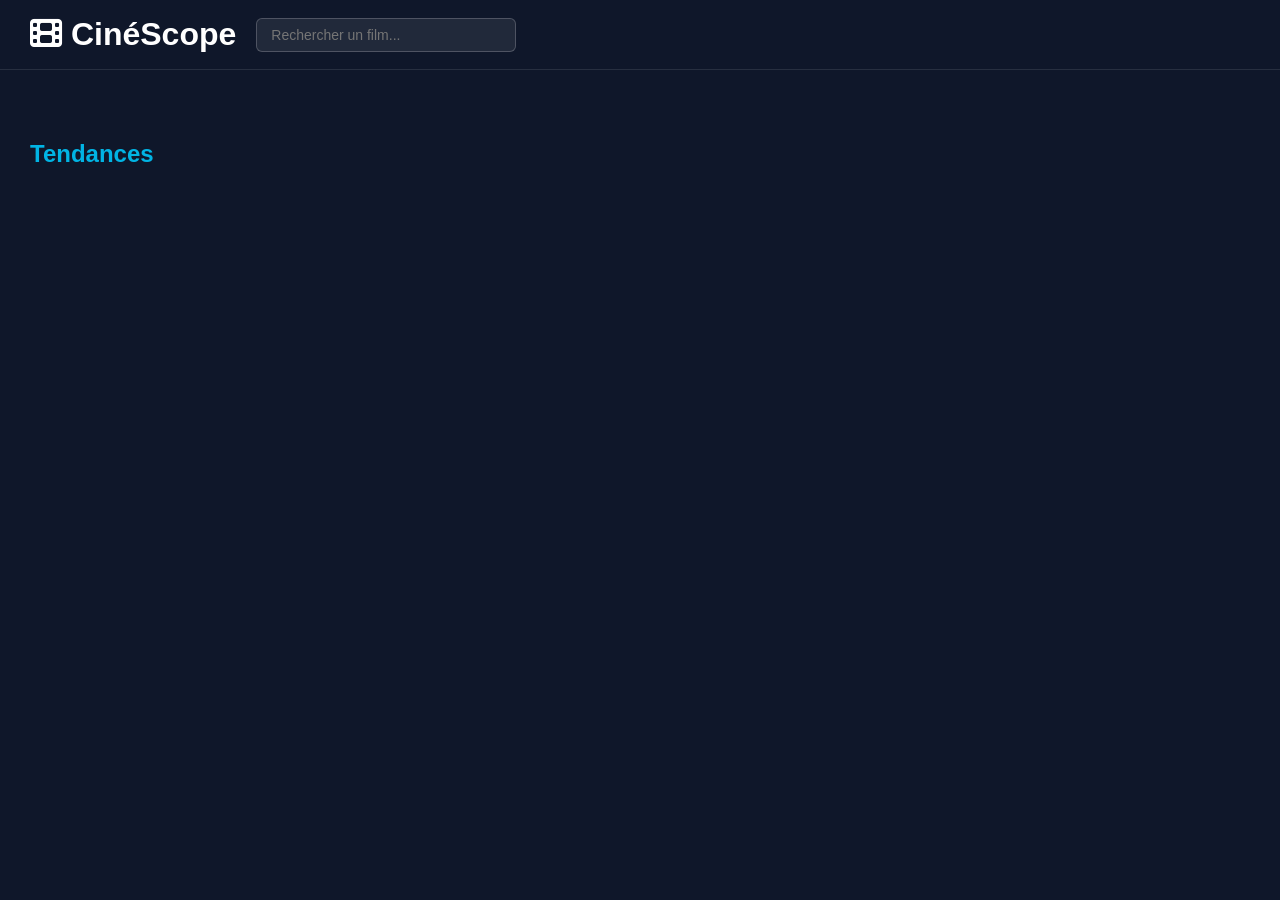
==== index.html @ deedae83 "ajout de la section tendances" ====
<!doctype html>
<html lang="fr">
  <head>
    <meta charset="UTF-8" />
    <meta name="viewport" content="width=device-width, initial-scale=1.0" />
    <title>CinéScope</title>
    <link rel="stylesheet" href="style.css" />
    <link rel="stylesheet" href="https://cdnjs.cloudflare.com/ajax/libs/font-awesome/6.5.0/css/all.min.css" />
  </head>
  <body>
    <header class="header">
      <h1><i class="fa-solid fa-film"></i> CinéScope</h1>
      <input type="text" id="search-input" placeholder="Rechercher un film..." />
    </header>
    <main class="container">
      <div id="search-results" class="grid"></div>
      <section id="discover-section">
        <div class="section-head">
          <h2>Tendances</h2>
        </div>
        <div id="movies-grid" class="grid"></div>
      </section>
    </main>
    <script src="js/api.js"></script>
    <script src="js/home.js"></script>
  </body>
</html>
---- style.css ----
* {
  box-sizing: border-box;
}

body {
  margin: 0;
  font-family: sans-serif;
  background: #0f172a;
  color: #fff;
}

.header {
  padding: 16px 30px;
  display: flex;
  align-items: center;
  gap: 20px;
  border-bottom: 1px solid rgba(255, 255, 255, 0.1);
}

.header h1 {
  margin: 0;
}

.header input {
  padding: 8px 14px;
  border-radius: 6px;
  border: 1px solid rgba(255, 255, 255, 0.2);
  background: rgba(255, 255, 255, 0.08);
  color: #fff;
  font-size: 14px;
  width: 260px;
}

.back-link {
  color: #fff;
  text-decoration: none;
  font-size: 15px;
}

.back-link:hover {
  color: #01b4e4;
}

.container {
  padding: 30px;
}

.section-head {
  display: flex;
  align-items: center;
  gap: 16px;
  margin-bottom: 20px;
}

.section-head h2 {
  margin: 0;
  color: #01b4e4;
}

select {
  padding: 6px 12px;
  border-radius: 6px;
  border: 1px solid rgba(255, 255, 255, 0.2);
  background: #1e293b;
  color: #fff;
  cursor: pointer;
}

.grid {
  display: grid;
  grid-template-columns: repeat(auto-fill, minmax(160px, 1fr));
  gap: 20px;
  margin-bottom: 40px;
}

.card {
  background: #1e293b;
  border-radius: 10px;
  overflow: hidden;
  position: relative;
  text-decoration: none;
  color: #fff;
  display: block;
  transition: transform 0.2s;
}

.card:hover {
  transform: translateY(-5px);
}

.card img {
  width: 100%;
  aspect-ratio: 2/3;
  object-fit: cover;
  display: block;
}

.card-body {
  padding: 10px;
}

.card-body h3 {
  margin: 0;
  font-size: 14px;
  white-space: nowrap;
  overflow: hidden;
  text-overflow: ellipsis;
}

.card-body p {
  margin: 4px 0 0;
  font-size: 12px;
  color: rgba(255, 255, 255, 0.5);
}

.badge {
  position: absolute;
  top: 8px;
  right: 8px;
  background: #032541;
  color: #01b4e4;
  border-radius: 999px;
  padding: 3px 8px;
  font-size: 11px;
  font-weight: bold;
}

.detail-hero {
  display: flex;
  gap: 40px;
  flex-wrap: wrap;
  margin-bottom: 40px;
}

.detail-poster {
  width: 260px;
  border-radius: 10px;
}

.detail-info h1 {
  margin: 0 0 8px;
}

.detail-info .detail-date {
  color: rgba(255, 255, 255, 0.5);
}

.detail-info .detail-note {
  color: #01b4e4;
  font-weight: bold;
}

.detail-info .detail-overview {
  line-height: 1.7;
  color: rgba(255, 255, 255, 0.8);
}

.genres {
  display: flex;
  flex-wrap: wrap;
  gap: 8px;
  margin: 12px 0;
}

.genre-tag {
  border: 1px solid #01b4e4;
  border-radius: 999px;
  padding: 3px 12px;
  font-size: 12px;
  color: #01b4e4;
}

.cast h2 {
  color: #01b4e4;
  margin-bottom: 20px;
}

.cast-grid {
  display: grid;
  grid-template-columns: repeat(auto-fill, minmax(110px, 1fr));
  gap: 16px;
}

.actor-card {
  text-align: center;
}

.actor-card img {
  width: 100%;
  aspect-ratio: 2/3;
  object-fit: cover;
  border-radius: 8px;
  margin-bottom: 6px;
}

.actor-card p {
  margin: 0;
  font-size: 13px;
  font-weight: bold;
}

.actor-card small {
  color: rgba(255, 255, 255, 0.5);
  font-size: 11px;
}

@media (max-width: 600px) {
  .container {
    padding: 16px;
  }

  .detail-poster {
    width: 100%;
  }
}
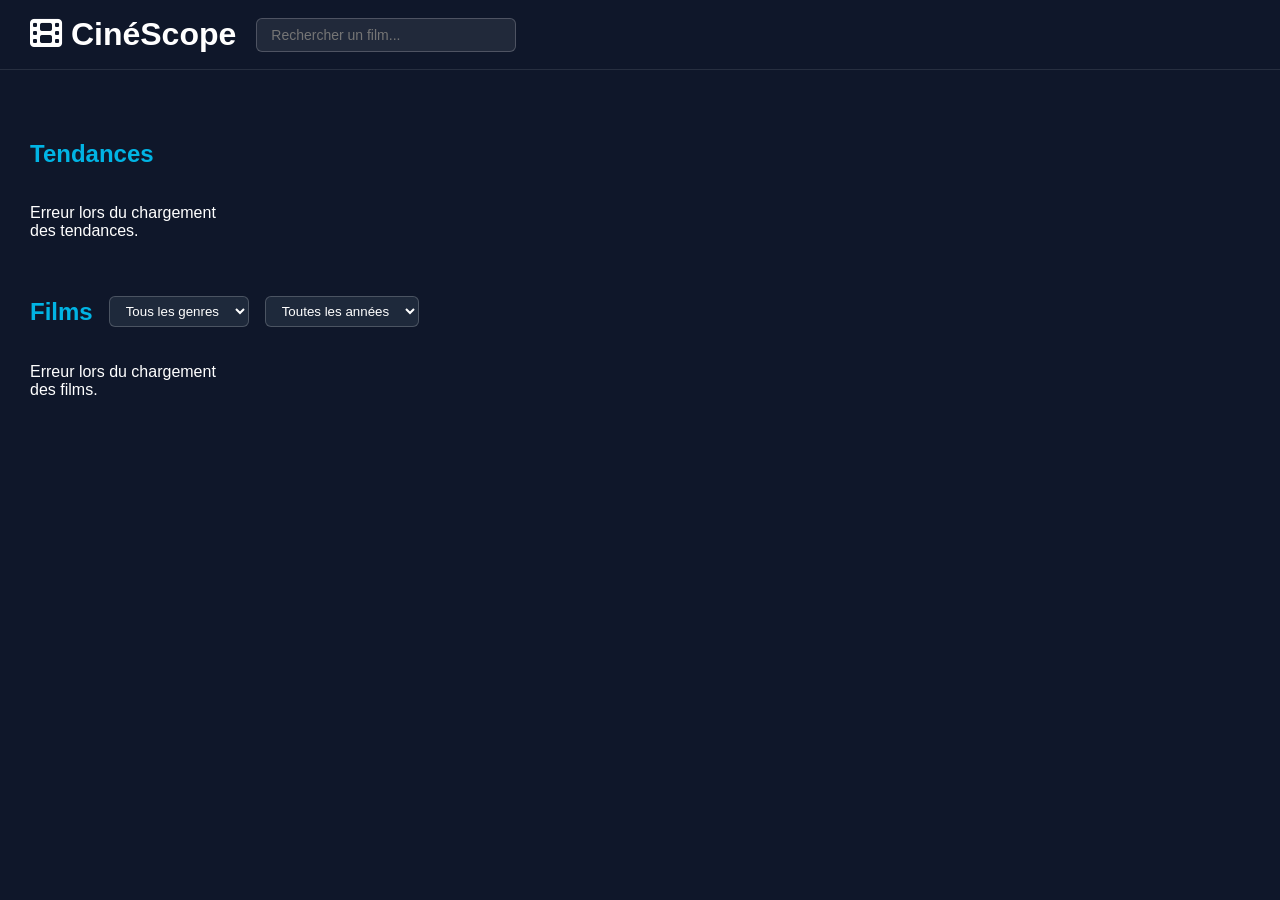
==== commit 8ca10797: "ajout du filtre par année et de la section films + mise à jour du ReadMe" ====
--- a/index.html
+++ b/index.html
@@ -20,6 +20,18 @@
         </div>
         <div id="movies-grid" class="grid"></div>
       </section>
+      <section id="films-section">
+        <div class="section-head">
+          <h2>Films</h2>
+          <select id="films-genre">
+            <option value="">Tous les genres</option>
+          </select>
+          <select id="films-year">
+            <option value="">Toutes les années</option>
+          </select>
+        </div>
+        <div id="films-grid" class="grid"></div>
+      </section>
     </main>
     <script src="js/api.js"></script>
     <script src="js/home.js"></script>
--- a/style.css
+++ b/style.css
@@ -1,215 +1,231 @@
 * {
-  box-sizing: border-box;
+    box-sizing: border-box;
 }
 
 body {
-  margin: 0;
-  font-family: sans-serif;
-  background: #0f172a;
-  color: #fff;
+    margin: 0;
+    font-family: sans-serif;
+    background: #0f172a;
+    color: #fff;
 }
 
 .header {
-  padding: 16px 30px;
-  display: flex;
-  align-items: center;
-  gap: 20px;
-  border-bottom: 1px solid rgba(255, 255, 255, 0.1);
-}
-
-.header h1 {
-  margin: 0;
-}
-
-.header input {
-  padding: 8px 14px;
-  border-radius: 6px;
-  border: 1px solid rgba(255, 255, 255, 0.2);
-  background: rgba(255, 255, 255, 0.08);
-  color: #fff;
-  font-size: 14px;
-  width: 260px;
+    padding: 16px 30px;
+    display: flex;
+    align-items: center;
+    gap: 20px;
+    border-bottom: 1px solid rgba(255, 255, 255, 0.1);
+
+    & h1 {
+        margin: 0;
+    }
+
+    & input {
+        padding: 8px 14px;
+        border-radius: 6px;
+        border: 1px solid rgba(255, 255, 255, 0.2);
+        background: rgba(255, 255, 255, 0.08);
+        color: #fff;
+        font-size: 14px;
+        width: 260px;
+    }
 }
 
 .back-link {
-  color: #fff;
-  text-decoration: none;
-  font-size: 15px;
-}
-
-.back-link:hover {
-  color: #01b4e4;
+    color: #fff;
+    text-decoration: none;
+    font-size: 15px;
+
+    &:hover {
+        color: #01b4e4;
+    }
 }
 
 .container {
-  padding: 30px;
+    padding: 30px;
 }
 
 .section-head {
-  display: flex;
-  align-items: center;
-  gap: 16px;
-  margin-bottom: 20px;
-}
-
-.section-head h2 {
-  margin: 0;
-  color: #01b4e4;
+    display: flex;
+    align-items: center;
+    gap: 16px;
+    margin-bottom: 20px;
+
+    & h2 {
+        margin: 0;
+        color: #01b4e4;
+    }
 }
 
 select {
-  padding: 6px 12px;
-  border-radius: 6px;
-  border: 1px solid rgba(255, 255, 255, 0.2);
-  background: #1e293b;
-  color: #fff;
-  cursor: pointer;
+    padding: 6px 12px;
+    border-radius: 6px;
+    border: 1px solid rgba(255, 255, 255, 0.2);
+    background: #1e293b;
+    color: #fff;
+    cursor: pointer;
 }
 
 .grid {
-  display: grid;
-  grid-template-columns: repeat(auto-fill, minmax(160px, 1fr));
-  gap: 20px;
-  margin-bottom: 40px;
+    display: grid;
+    grid-template-columns: repeat(auto-fill, minmax(160px, 1fr));
+    gap: 20px;
+    margin-bottom: 40px;
+}
+
+@keyframes fadeInUp {
+    from {
+        opacity: 0;
+        transform: translateY(20px);
+    }
+    to {
+        opacity: 1;
+        transform: translateY(0);
+    }
 }
 
 .card {
-  background: #1e293b;
-  border-radius: 10px;
-  overflow: hidden;
-  position: relative;
-  text-decoration: none;
-  color: #fff;
-  display: block;
-  transition: transform 0.2s;
-}
-
-.card:hover {
-  transform: translateY(-5px);
-}
-
-.card img {
-  width: 100%;
-  aspect-ratio: 2/3;
-  object-fit: cover;
-  display: block;
-}
-
-.card-body {
-  padding: 10px;
-}
-
-.card-body h3 {
-  margin: 0;
-  font-size: 14px;
-  white-space: nowrap;
-  overflow: hidden;
-  text-overflow: ellipsis;
-}
-
-.card-body p {
-  margin: 4px 0 0;
-  font-size: 12px;
-  color: rgba(255, 255, 255, 0.5);
+    background: #1e293b;
+    border-radius: 10px;
+    overflow: hidden;
+    position: relative;
+    text-decoration: none;
+    color: #fff;
+    display: block;
+    transition: transform 0.2s;
+    animation: fadeInUp 0.4s ease both;
+
+    &:hover {
+        transform: translateY(-5px);
+    }
+
+    & img {
+        width: 100%;
+        aspect-ratio: 2/3;
+        object-fit: cover;
+        display: block;
+    }
+
+    & .card-body {
+        padding: 10px;
+
+        & h3 {
+            margin: 0;
+            font-size: 14px;
+            white-space: nowrap;
+            overflow: hidden;
+            text-overflow: ellipsis;
+        }
+
+        & p {
+            margin: 4px 0 0;
+            font-size: 12px;
+            color: rgba(255, 255, 255, 0.5);
+        }
+    }
 }
 
 .badge {
-  position: absolute;
-  top: 8px;
-  right: 8px;
-  background: #032541;
-  color: #01b4e4;
-  border-radius: 999px;
-  padding: 3px 8px;
-  font-size: 11px;
-  font-weight: bold;
+    position: absolute;
+    top: 8px;
+    right: 8px;
+    background: #032541;
+    color: #01b4e4;
+    border-radius: 999px;
+    padding: 3px 8px;
+    font-size: 11px;
+    font-weight: bold;
 }
 
 .detail-hero {
-  display: flex;
-  gap: 40px;
-  flex-wrap: wrap;
-  margin-bottom: 40px;
+    display: flex;
+    gap: 40px;
+    flex-wrap: wrap;
+    margin-bottom: 40px;
 }
 
 .detail-poster {
-  width: 260px;
-  border-radius: 10px;
-}
-
-.detail-info h1 {
-  margin: 0 0 8px;
-}
-
-.detail-info .detail-date {
-  color: rgba(255, 255, 255, 0.5);
-}
-
-.detail-info .detail-note {
-  color: #01b4e4;
-  font-weight: bold;
-}
-
-.detail-info .detail-overview {
-  line-height: 1.7;
-  color: rgba(255, 255, 255, 0.8);
+    width: 260px;
+    border-radius: 10px;
+}
+
+.detail-info {
+    & h1 {
+        margin: 0 0 8px;
+    }
+
+    & .detail-date {
+        color: rgba(255, 255, 255, 0.5);
+    }
+
+    & .detail-note {
+        color: #01b4e4;
+        font-weight: bold;
+    }
+
+    & .detail-overview {
+        line-height: 1.7;
+        color: rgba(255, 255, 255, 0.8);
+    }
 }
 
 .genres {
-  display: flex;
-  flex-wrap: wrap;
-  gap: 8px;
-  margin: 12px 0;
+    display: flex;
+    flex-wrap: wrap;
+    gap: 8px;
+    margin: 12px 0;
 }
 
 .genre-tag {
-  border: 1px solid #01b4e4;
-  border-radius: 999px;
-  padding: 3px 12px;
-  font-size: 12px;
-  color: #01b4e4;
-}
-
-.cast h2 {
-  color: #01b4e4;
-  margin-bottom: 20px;
-}
-
-.cast-grid {
-  display: grid;
-  grid-template-columns: repeat(auto-fill, minmax(110px, 1fr));
-  gap: 16px;
+    border: 1px solid #01b4e4;
+    border-radius: 999px;
+    padding: 3px 12px;
+    font-size: 12px;
+    color: #01b4e4;
+}
+
+.cast {
+    & h2 {
+        color: #01b4e4;
+        margin-bottom: 20px;
+    }
+
+    & .cast-grid {
+        display: grid;
+        grid-template-columns: repeat(auto-fill, minmax(110px, 1fr));
+        gap: 16px;
+    }
 }
 
 .actor-card {
-  text-align: center;
-}
-
-.actor-card img {
-  width: 100%;
-  aspect-ratio: 2/3;
-  object-fit: cover;
-  border-radius: 8px;
-  margin-bottom: 6px;
-}
-
-.actor-card p {
-  margin: 0;
-  font-size: 13px;
-  font-weight: bold;
-}
-
-.actor-card small {
-  color: rgba(255, 255, 255, 0.5);
-  font-size: 11px;
+    text-align: center;
+
+    & img {
+        width: 100%;
+        aspect-ratio: 2/3;
+        object-fit: cover;
+        border-radius: 8px;
+        margin-bottom: 6px;
+    }
+
+    & p {
+        margin: 0;
+        font-size: 13px;
+        font-weight: bold;
+    }
+
+    & small {
+        color: rgba(255, 255, 255, 0.5);
+        font-size: 11px;
+    }
 }
 
 @media (max-width: 600px) {
-  .container {
-    padding: 16px;
-  }
-
-  .detail-poster {
-    width: 100%;
-  }
-}
+    .container {
+        padding: 16px;
+    }
+
+    .detail-poster {
+        width: 100%;
+    }
+}
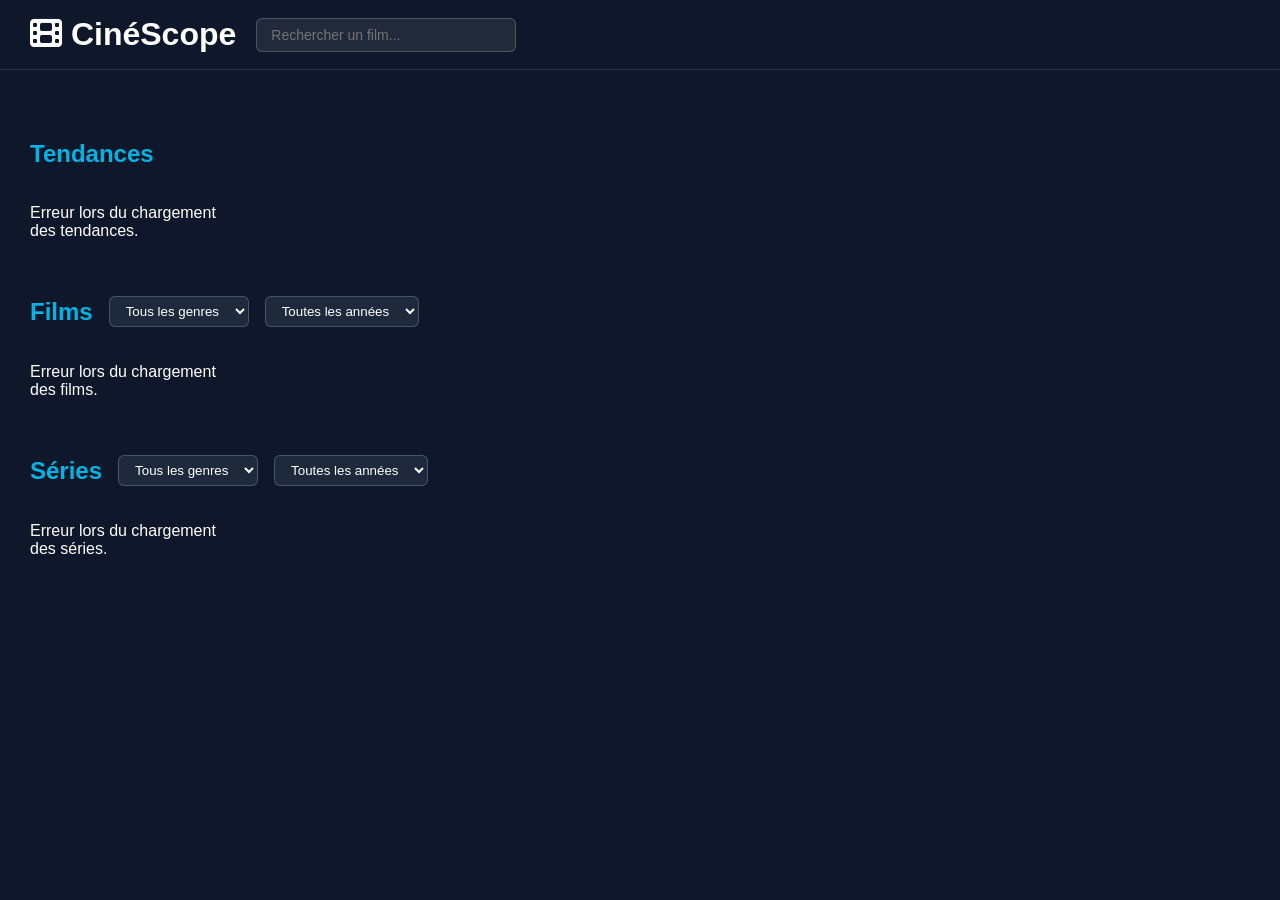
==== commit 69159a1c: "ajout de la section séries avec filtres genre et année + mise à jour du ReadMe" ====
--- a/index.html
+++ b/index.html
@@ -3,17 +3,18 @@
   <head>
     <meta charset="UTF-8" />
     <meta name="viewport" content="width=device-width, initial-scale=1.0" />
+    <meta name="description" content="CinéScope - Découvrez les films tendances et explorez le catalogue par genre et par année." />
     <title>CinéScope</title>
     <link rel="stylesheet" href="style.css" />
     <link rel="stylesheet" href="https://cdnjs.cloudflare.com/ajax/libs/font-awesome/6.5.0/css/all.min.css" />
   </head>
   <body>
     <header class="header">
-      <h1><i class="fa-solid fa-film"></i> CinéScope</h1>
-      <input type="text" id="search-input" placeholder="Rechercher un film..." />
+      <h1><i class="fa-solid fa-film" aria-hidden="true"></i> CinéScope</h1>
+      <input type="text" id="search-input" placeholder="Rechercher un film..." aria-label="Rechercher un film" />
     </header>
     <main class="container">
-      <div id="search-results" class="grid"></div>
+      <div id="search-results" class="grid" aria-live="polite"></div>
       <section id="discover-section">
         <div class="section-head">
           <h2>Tendances</h2>
@@ -23,15 +24,31 @@
       <section id="films-section">
         <div class="section-head">
           <h2>Films</h2>
+          <label for="films-genre" class="sr-only">Genre</label>
           <select id="films-genre">
             <option value="">Tous les genres</option>
           </select>
+          <label for="films-year" class="sr-only">Année</label>
           <select id="films-year">
             <option value="">Toutes les années</option>
           </select>
         </div>
         <div id="films-grid" class="grid"></div>
       </section>
+      <section id="series-section">
+        <div class="section-head">
+          <h2>Séries</h2>
+          <label for="series-genre" class="sr-only">Genre</label>
+          <select id="series-genre">
+            <option value="">Tous les genres</option>
+          </select>
+          <label for="series-year" class="sr-only">Année</label>
+          <select id="series-year">
+            <option value="">Toutes les années</option>
+          </select>
+        </div>
+        <div id="series-grid" class="grid"></div>
+      </section>
     </main>
     <script src="js/api.js"></script>
     <script src="js/home.js"></script>
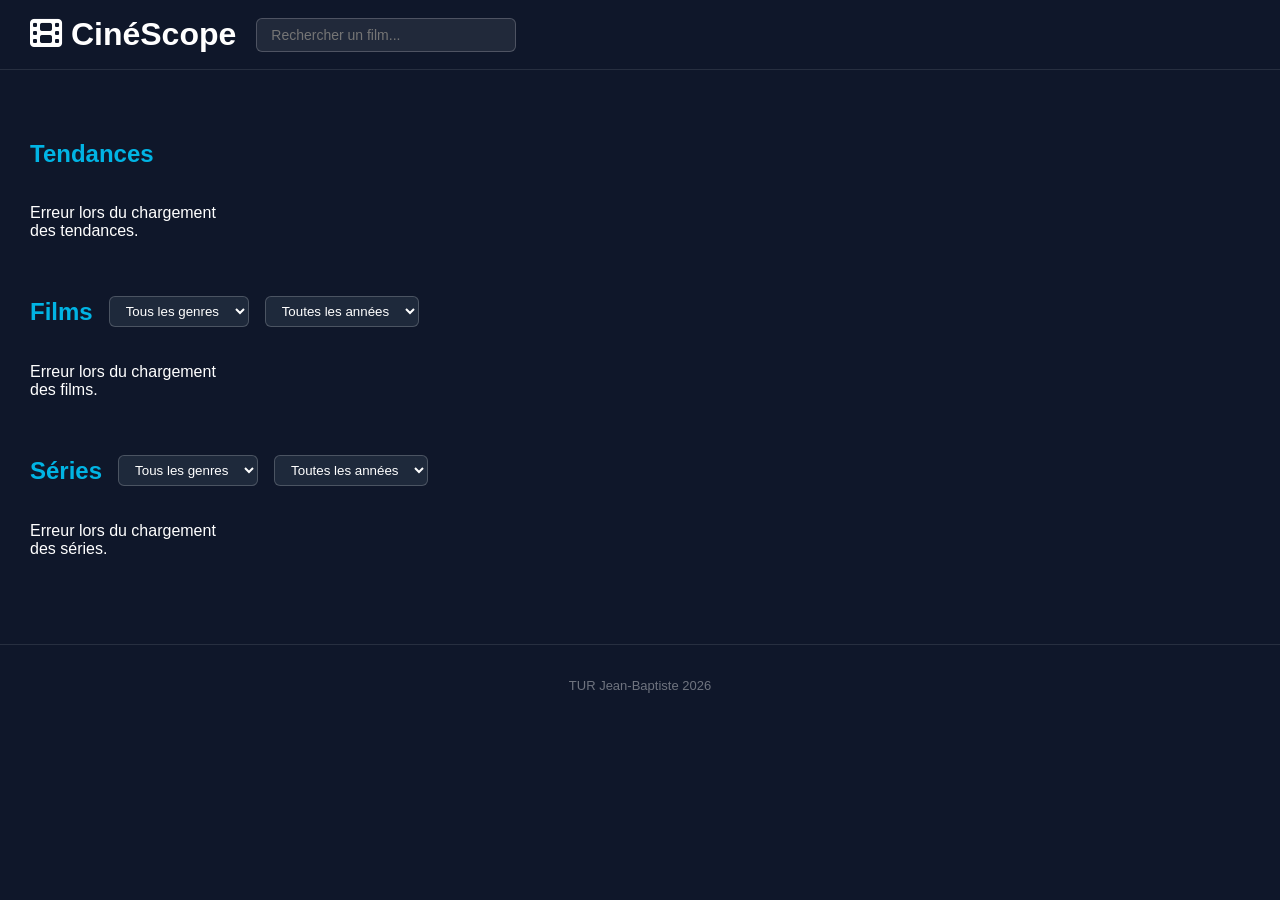
==== commit e3e7b07f: "ajout d'un footer avec année dynamique + résolution d'un double dans le css" ====
--- a/index.html
+++ b/index.html
@@ -1,26 +1,32 @@
 <!doctype html>
 <html lang="fr">
   <head>
-    <meta charset="UTF-8" />
-    <meta name="viewport" content="width=device-width, initial-scale=1.0" />
-    <meta name="description" content="CinéScope - Découvrez les films tendances et explorez le catalogue par genre et par année." />
+    <meta charset="UTF-8">
+    <meta name="viewport" content="width=device-width, initial-scale=1.0">
+    <meta name="description" content="CinéScope - Découvrez les films tendances et explorez le catalogue par genre et par année.">
     <title>CinéScope</title>
-    <link rel="stylesheet" href="style.css" />
-    <link rel="stylesheet" href="https://cdnjs.cloudflare.com/ajax/libs/font-awesome/6.5.0/css/all.min.css" />
+    <link rel="stylesheet" href="style.css">
+    <link rel="stylesheet" href="https://cdnjs.cloudflare.com/ajax/libs/font-awesome/6.5.0/css/all.min.css">
   </head>
   <body>
     <header class="header">
       <h1><i class="fa-solid fa-film" aria-hidden="true"></i> CinéScope</h1>
-      <input type="text" id="search-input" placeholder="Rechercher un film..." aria-label="Rechercher un film" />
+      <!-- recherche -->
+      <input type="text" id="search-input" placeholder="Rechercher un film..." aria-label="Rechercher un film">
     </header>
     <main class="container">
+      <!-- résultats de recherche -->
       <div id="search-results" class="grid" aria-live="polite"></div>
+
+      <!-- tendances -->
       <section id="discover-section">
         <div class="section-head">
           <h2>Tendances</h2>
         </div>
         <div id="movies-grid" class="grid"></div>
       </section>
+
+      <!-- films + filtres -->
       <section id="films-section">
         <div class="section-head">
           <h2>Films</h2>
@@ -35,6 +41,8 @@
         </div>
         <div id="films-grid" class="grid"></div>
       </section>
+
+      <!-- séries + filtres -->
       <section id="series-section">
         <div class="section-head">
           <h2>Séries</h2>
@@ -50,7 +58,14 @@
         <div id="series-grid" class="grid"></div>
       </section>
     </main>
+    <script src="js/config.js"></script>
     <script src="js/api.js"></script>
     <script src="js/home.js"></script>
+    <footer class="footer">
+    <p>TUR Jean-Baptiste <span id="year"></span></p>
+    </footer>
+    <script>
+      document.getElementById("year").textContent = new Date().getFullYear();
+    </script>
   </body>
 </html>
--- a/style.css
+++ b/style.css
@@ -1,231 +1,298 @@
 * {
-    box-sizing: border-box;
+  box-sizing: border-box;
 }
 
 body {
-    margin: 0;
-    font-family: sans-serif;
-    background: #0f172a;
-    color: #fff;
-}
-
+  margin: 0;
+  font-family: sans-serif;
+  background: #0f172a;
+  color: #fff;
+}
+
+/* ---- header ---- */
 .header {
-    padding: 16px 30px;
-    display: flex;
-    align-items: center;
+  padding: 16px 30px;
+  display: flex;
+  align-items: center;
+  gap: 20px;
+  border-bottom: 1px solid rgba(255, 255, 255, 0.1);
+}
+
+.header h1 {
+  margin: 0;
+}
+
+.header input {
+  padding: 8px 14px;
+  border-radius: 6px;
+  border: 1px solid rgba(255, 255, 255, 0.2);
+  background: rgba(255, 255, 255, 0.08);
+  color: #fff;
+  font-size: 14px;
+  width: 260px;
+}
+
+.back-link {
+  color: #fff;
+  text-decoration: none;
+  font-size: 15px;
+}
+
+.back-link:hover {
+  color: #01b4e4;
+}
+
+/* ---- layout ---- */
+.container {
+  padding: 30px;
+}
+
+.section-head {
+  display: flex;
+  align-items: center;
+  gap: 16px;
+  margin-bottom: 20px;
+}
+
+.section-head h2 {
+  margin: 0;
+  color: #01b4e4;
+}
+
+select {
+  padding: 6px 12px;
+  border-radius: 6px;
+  border: 1px solid rgba(255, 255, 255, 0.2);
+  background: #1e293b;
+  color: #fff;
+  cursor: pointer;
+}
+
+/* grille responsive automatique */
+.grid {
+  display: grid;
+  grid-template-columns: repeat(auto-fill, minmax(160px, 1fr));
+  gap: 20px;
+  margin-bottom: 40px;
+}
+
+/* ---- animation ---- */
+@keyframes fadeInUp {
+  from {
+    opacity: 0; /* invisible au départ */
+    transform: translateY(20px); /* décalé 20px vers le bas */
+  }
+  to {
+    opacity: 1; /* complètement visible */
+    transform: translateY(0); /* position normale */
+  }
+}
+
+/* ---- carte ---- */
+.card {
+  background: #1e293b;
+  border-radius: 10px;
+  overflow: hidden;
+  position: relative;
+  text-decoration: none;
+  color: #fff;
+  display: block;
+  transition: transform 0.2s;
+  /* durée : 0.4s | ease : progressif | both : applique dès le départ */
+  animation: fadeInUp 0.4s ease both;
+}
+
+.card:hover {
+  transform: translateY(-5px);
+}
+
+.card img {
+  width: 100%;
+  aspect-ratio: 2/3;
+  object-fit: cover;
+  display: block;
+}
+
+.card-body {
+  padding: 10px;
+}
+
+.card-body h3 {
+  margin: 0;
+  font-size: 14px;
+  white-space: nowrap;
+  overflow: hidden;
+  text-overflow: ellipsis;
+}
+
+.card-body p {
+  margin: 4px 0 0;
+  font-size: 12px;
+  color: rgba(255, 255, 255, 0.5);
+}
+
+/* note en badge absolu */
+.badge {
+  position: absolute;
+  top: 8px;
+  right: 8px;
+  background: #032541;
+  color: #01b4e4;
+  border-radius: 999px;
+  padding: 3px 8px;
+  font-size: 11px;
+  font-weight: bold;
+}
+
+/* ---- page détail ---- */
+.detail-hero {
+  display: flex;
+  gap: 40px;
+  flex-wrap: wrap;
+  margin-bottom: 40px;
+}
+
+.detail-poster {
+  width: 260px;
+  border-radius: 10px;
+}
+
+.detail-info h1 {
+  margin: 0 0 8px;
+}
+
+.detail-info .detail-date {
+  color: rgba(255, 255, 255, 0.5);
+}
+
+.detail-info .detail-note {
+  color: #01b4e4;
+  font-weight: bold;
+}
+
+.detail-info .detail-overview {
+  line-height: 1.7;
+  color: rgba(255, 255, 255, 0.8);
+}
+
+.genres {
+  display: flex;
+  flex-wrap: wrap;
+  gap: 8px;
+  margin: 12px 0;
+}
+
+.genre-tag {
+  border: 1px solid #01b4e4;
+  border-radius: 999px;
+  padding: 3px 12px;
+  font-size: 12px;
+  color: #01b4e4;
+}
+
+/* ---- casting ---- */
+.cast h2 {
+  color: #01b4e4;
+  margin-bottom: 20px;
+}
+
+.cast-grid {
+  display: grid;
+  grid-template-columns: repeat(auto-fill, minmax(110px, 1fr));
+  gap: 16px;
+}
+
+.actor-card {
+  text-align: center;
+}
+
+.actor-card img {
+  width: 100%;
+  aspect-ratio: 2/3;
+  object-fit: cover;
+  border-radius: 8px;
+  margin-bottom: 6px;
+}
+
+.actor-card p {
+  margin: 0;
+  font-size: 13px;
+  font-weight: bold;
+}
+
+.actor-card small {
+  color: rgba(255, 255, 255, 0.5);
+  font-size: 11px;
+}
+
+/* label accessible masqué visuellement */
+.sr-only {
+  position: absolute;
+  width: 1px;
+  height: 1px;
+  overflow: hidden;
+  clip: rect(0, 0, 0, 0);
+  white-space: nowrap;
+}
+
+/* ---- footer ---- */
+.footer {
+  text-align: center;
+  padding: 20px;
+  color: rgba(255, 255, 255, 0.4);
+  font-size: 13px;
+  border-top: 1px solid rgba(255, 255, 255, 0.1);
+}
+
+/* ---- responsive ---- */
+
+/* tablette */
+@media (max-width: 768px) {
+  .header {
+    flex-direction: column;
+    align-items: flex-start;
+    padding: 16px 20px;
+  }
+
+  .header input {
+    width: 100%;
+  }
+
+  .section-head {
+    flex-direction: column;
+    align-items: flex-start;
+  }
+
+  .section-head select {
+    width: 100%;
+  }
+
+  .grid {
+    grid-template-columns: repeat(auto-fill, minmax(130px, 1fr));
+    gap: 14px;
+  }
+}
+
+/* mobile */
+@media (max-width: 480px) {
+  .container {
+    padding: 16px;
+  }
+
+  .grid {
+    grid-template-columns: repeat(auto-fill, minmax(100px, 1fr));
+    gap: 10px;
+  }
+
+  .detail-poster {
+    width: 100%;
+  }
+
+  .detail-hero {
     gap: 20px;
-    border-bottom: 1px solid rgba(255, 255, 255, 0.1);
-
-    & h1 {
-        margin: 0;
-    }
-
-    & input {
-        padding: 8px 14px;
-        border-radius: 6px;
-        border: 1px solid rgba(255, 255, 255, 0.2);
-        background: rgba(255, 255, 255, 0.08);
-        color: #fff;
-        font-size: 14px;
-        width: 260px;
-    }
-}
-
-.back-link {
-    color: #fff;
-    text-decoration: none;
-    font-size: 15px;
-
-    &:hover {
-        color: #01b4e4;
-    }
-}
-
-.container {
-    padding: 30px;
-}
-
-.section-head {
-    display: flex;
-    align-items: center;
-    gap: 16px;
-    margin-bottom: 20px;
-
-    & h2 {
-        margin: 0;
-        color: #01b4e4;
-    }
-}
-
-select {
-    padding: 6px 12px;
-    border-radius: 6px;
-    border: 1px solid rgba(255, 255, 255, 0.2);
-    background: #1e293b;
-    color: #fff;
-    cursor: pointer;
-}
-
-.grid {
-    display: grid;
-    grid-template-columns: repeat(auto-fill, minmax(160px, 1fr));
-    gap: 20px;
-    margin-bottom: 40px;
-}
-
-@keyframes fadeInUp {
-    from {
-        opacity: 0;
-        transform: translateY(20px);
-    }
-    to {
-        opacity: 1;
-        transform: translateY(0);
-    }
-}
-
-.card {
-    background: #1e293b;
-    border-radius: 10px;
-    overflow: hidden;
-    position: relative;
-    text-decoration: none;
-    color: #fff;
-    display: block;
-    transition: transform 0.2s;
-    animation: fadeInUp 0.4s ease both;
-
-    &:hover {
-        transform: translateY(-5px);
-    }
-
-    & img {
-        width: 100%;
-        aspect-ratio: 2/3;
-        object-fit: cover;
-        display: block;
-    }
-
-    & .card-body {
-        padding: 10px;
-
-        & h3 {
-            margin: 0;
-            font-size: 14px;
-            white-space: nowrap;
-            overflow: hidden;
-            text-overflow: ellipsis;
-        }
-
-        & p {
-            margin: 4px 0 0;
-            font-size: 12px;
-            color: rgba(255, 255, 255, 0.5);
-        }
-    }
-}
-
-.badge {
-    position: absolute;
-    top: 8px;
-    right: 8px;
-    background: #032541;
-    color: #01b4e4;
-    border-radius: 999px;
-    padding: 3px 8px;
-    font-size: 11px;
-    font-weight: bold;
-}
-
-.detail-hero {
-    display: flex;
-    gap: 40px;
-    flex-wrap: wrap;
-    margin-bottom: 40px;
-}
-
-.detail-poster {
-    width: 260px;
-    border-radius: 10px;
-}
-
-.detail-info {
-    & h1 {
-        margin: 0 0 8px;
-    }
-
-    & .detail-date {
-        color: rgba(255, 255, 255, 0.5);
-    }
-
-    & .detail-note {
-        color: #01b4e4;
-        font-weight: bold;
-    }
-
-    & .detail-overview {
-        line-height: 1.7;
-        color: rgba(255, 255, 255, 0.8);
-    }
-}
-
-.genres {
-    display: flex;
-    flex-wrap: wrap;
-    gap: 8px;
-    margin: 12px 0;
-}
-
-.genre-tag {
-    border: 1px solid #01b4e4;
-    border-radius: 999px;
-    padding: 3px 12px;
-    font-size: 12px;
-    color: #01b4e4;
-}
-
-.cast {
-    & h2 {
-        color: #01b4e4;
-        margin-bottom: 20px;
-    }
-
-    & .cast-grid {
-        display: grid;
-        grid-template-columns: repeat(auto-fill, minmax(110px, 1fr));
-        gap: 16px;
-    }
-}
-
-.actor-card {
-    text-align: center;
-
-    & img {
-        width: 100%;
-        aspect-ratio: 2/3;
-        object-fit: cover;
-        border-radius: 8px;
-        margin-bottom: 6px;
-    }
-
-    & p {
-        margin: 0;
-        font-size: 13px;
-        font-weight: bold;
-    }
-
-    & small {
-        color: rgba(255, 255, 255, 0.5);
-        font-size: 11px;
-    }
-}
-
-@media (max-width: 600px) {
-    .container {
-        padding: 16px;
-    }
-
-    .detail-poster {
-        width: 100%;
-    }
+  }
+
+  .cast-grid {
+    grid-template-columns: repeat(auto-fill, minmax(80px, 1fr));
+  }
 }
